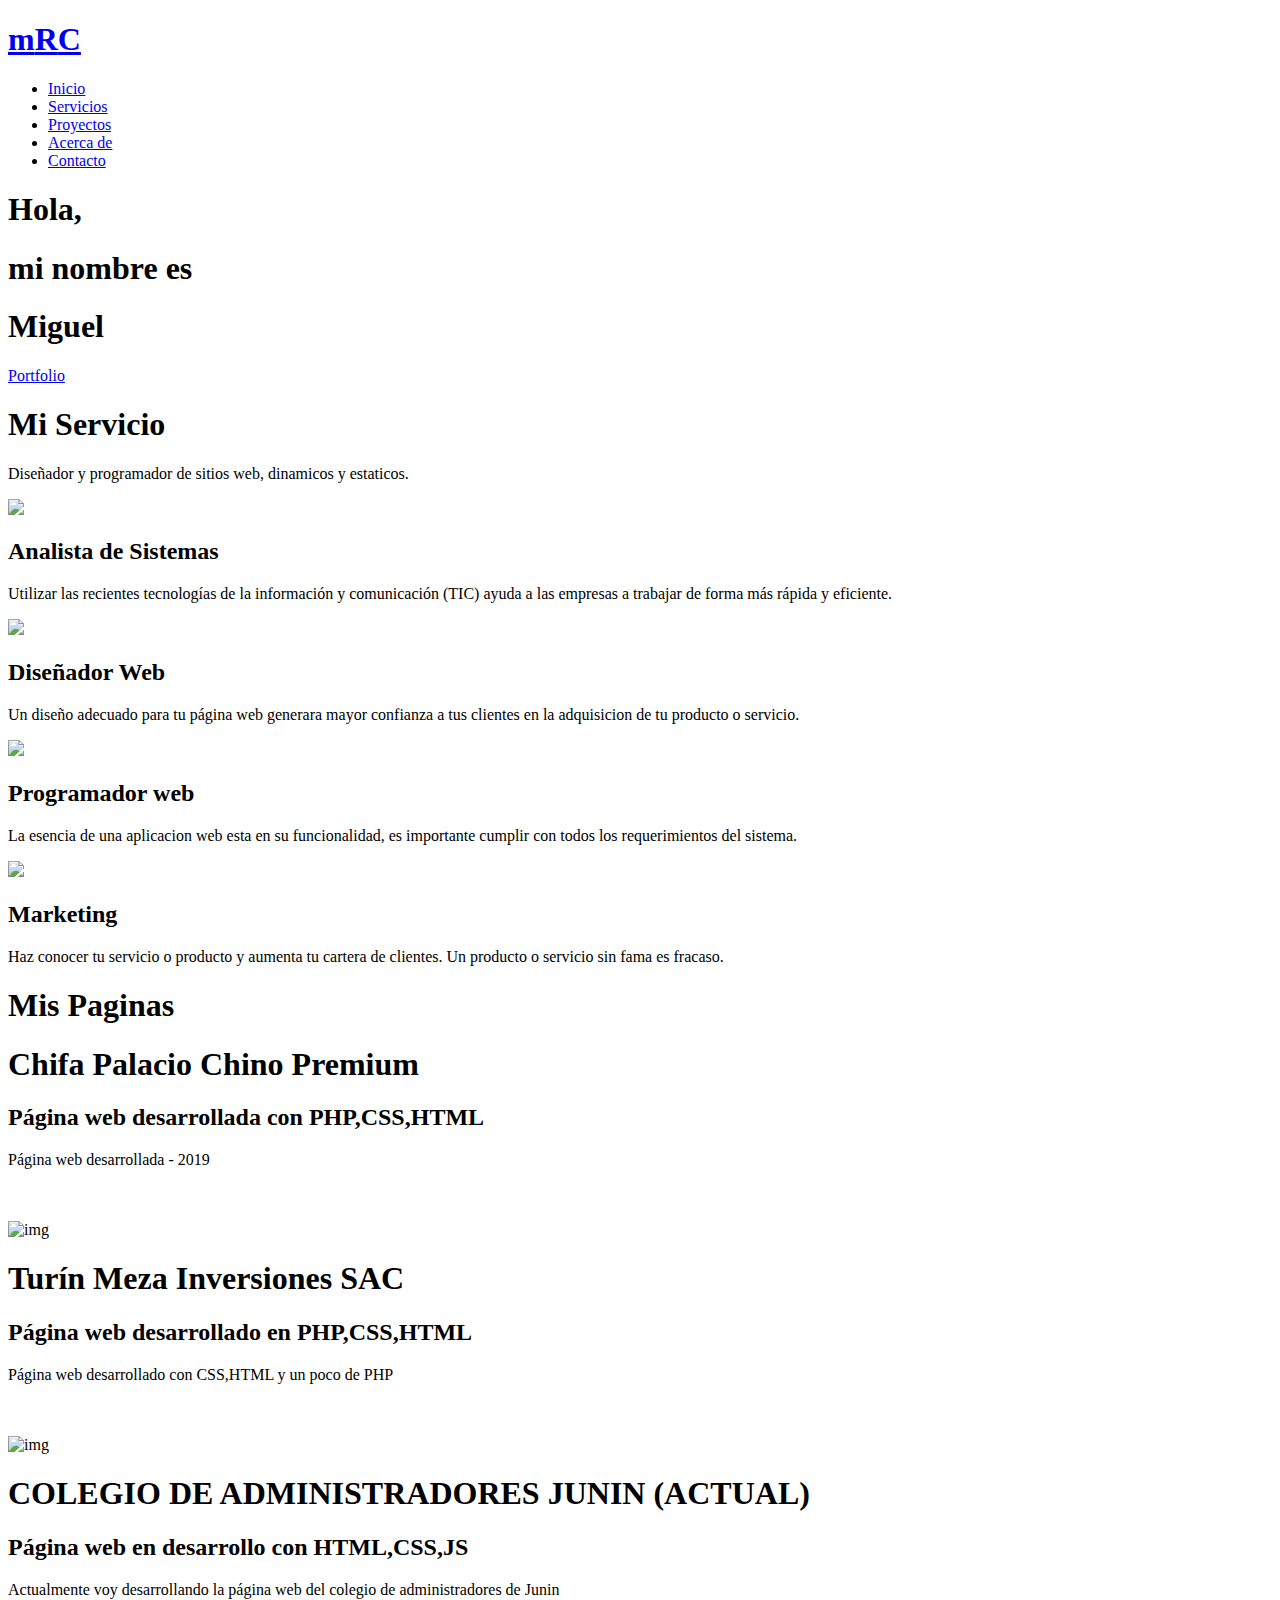
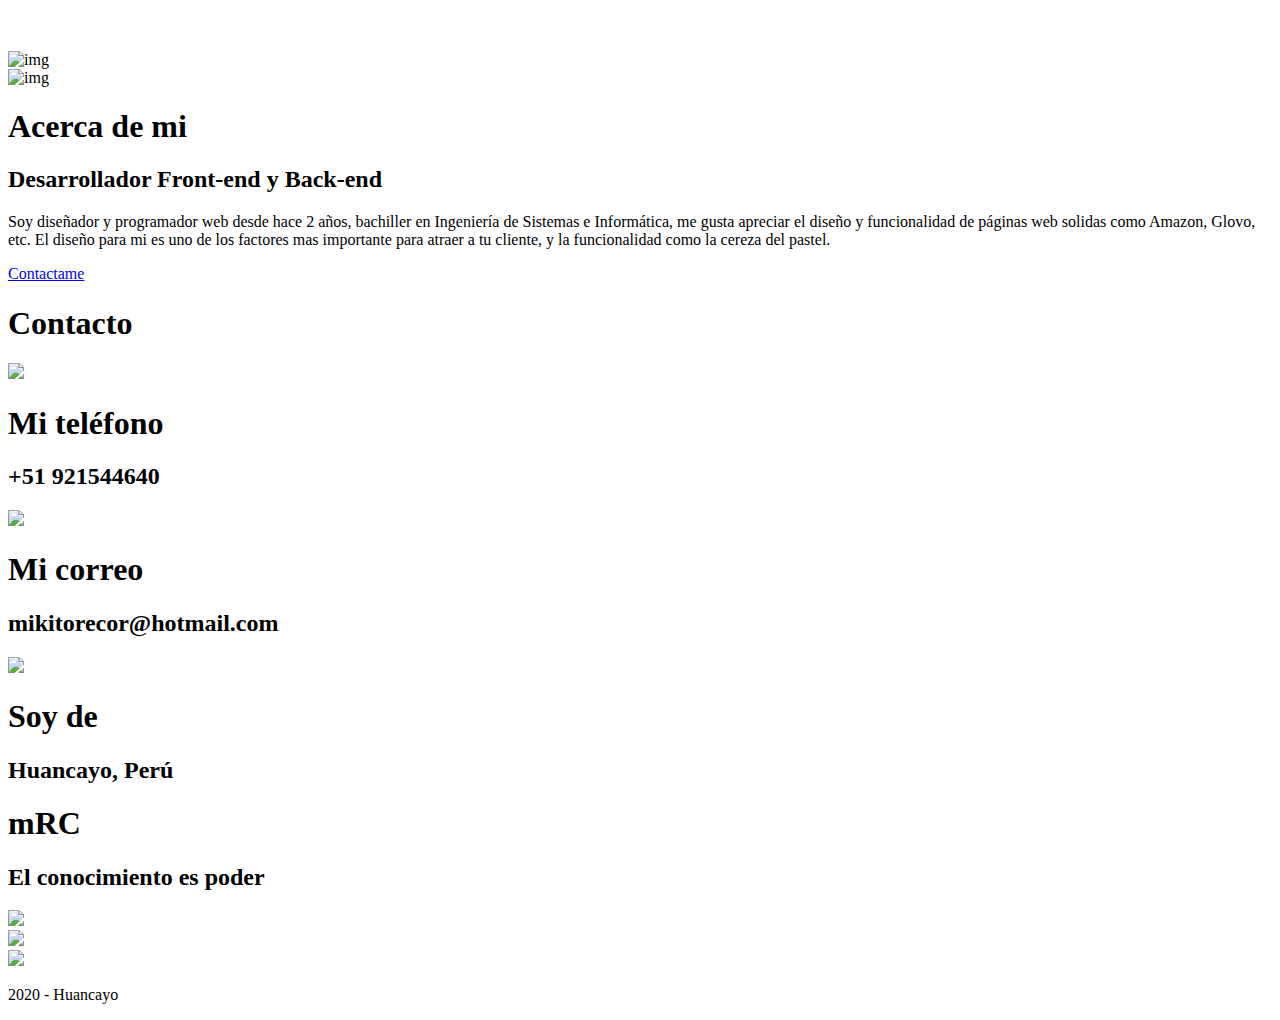
==== index.html @ 94a0ecfa "Update index.html" ====
<!DOCTYPE html>
<html lang="es">
<head>
  <meta charset="UTF-8">
  <meta name="viewport" content="width=device-width, initial-scale=1.0">
  <link rel="stylesheet" href="style.css">
  <title>mrC</title>
</head>
<body>
  <!-- Header -->
  <section id="header">
    <div class="header container">
      <div class="nav-bar">
        <div class="brand">
          <a href="#hero"><h1><span></span>m<span>R</span>C</h1></a>
        </div>
        <div class="nav-list">
          <div class="hamburger"><div class="bar"></div></div>
          <ul>
            <li><a href="#hero" data-after="Home">Inicio</a></li>
            <li><a href="#services" data-after="Service">Servicios</a></li>
            <li><a href="#projects" data-after="Projects">Proyectos</a></li>
            <li><a href="#about" data-after="About">Acerca de</a></li>
            <li><a href="#contact" data-after="Contact">Contacto</a></li>
          </ul>
        </div>
      </div>
    </div>
  </section>
  <!-- End Header -->


  <!-- Hero Section  -->
  <section id="hero">
    <div class="hero container">
      <div>
        <h1>Hola, <span></span></h1>
        <h1>mi nombre es<span></span></h1>
        <h1>Miguel <span></span></h1>
        <a href="#projects" type="button" class="cta">Portfolio</a>
      </div>
    </div>
  </section>
  <!-- End Hero Section  -->

  <!-- Service Section -->
  <section id="services">
    <div class="services container">
      <div class="service-top">
        <h1 class="section-title">Mi <span>Servicio</span></h1>
        <p>Diseñador y programador de sitios web, dinamicos y estaticos.   </p>
      </div>
      <div class="service-bottom">
        <div class="service-item">
          <div class="icon"><img src="https://img.icons8.com/bubbles/100/000000/services.png"/></div>
          <h2>Analista de Sistemas</h2>
          <p>Utilizar las recientes tecnologías de la información y comunicación (TIC) ayuda a las empresas a trabajar de forma más rápida y eficiente.</p>
        </div>
        <div class="service-item">
          <div class="icon"><img src="https://img.icons8.com/bubbles/100/000000/services.png"/></div>
          <h2>Diseñador Web</h2>
          <p>Un diseño adecuado para tu página web generara mayor confianza a tus clientes en la adquisicion de tu producto o servicio.</p>
        </div>
        <div class="service-item">
          <div class="icon"><img src="https://img.icons8.com/bubbles/100/000000/services.png"/></div>
          <h2>Programador web</h2>
          <p>La esencia de una aplicacion web esta en su funcionalidad, es importante cumplir con todos los requerimientos del sistema.</p>
        </div>
        <div class="service-item">
          <div class="icon"><img src="https://img.icons8.com/bubbles/100/000000/services.png"/></div>
          <h2>Marketing</h2>
          <p>Haz conocer tu servicio o producto y aumenta tu cartera de clientes. Un producto o servicio sin fama es fracaso. </p>
        </div>
      </div>
    </div>
  </section>
  <!-- End Service Section -->

  <!-- Projects Section -->
  <section id="projects">
    <div class="projects container">
      <div class="projects-header">
        <h1 class="section-title">Mis <span>Paginas</span></h1>
      </div>
      <div class="all-projects">
        <div class="project-item">
          <div class="project-info">
            <h1>Chifa Palacio Chino Premium</h1>
            <h2>Página web desarrollada con PHP,CSS,HTML</h2>
            <p>Página web desarrollada - 2019</p><br>
            <a target="_blank" href="http://www.chifapalaciochinopremium.com/" style="color:white;font-size: 16px;">www.chifapalaciochinopremium.com</a>
          </div>
          <div class="project-img">
            <img src="http://corladjunin.org.pe/admin/galeriaimagenes/obtenerimagen/?id=1559" alt="img">
          </div>
        </div>
        <div class="project-item">
          <div class="project-info">
            <h1>Turín Meza Inversiones SAC</h1>
            <h2>Página web desarrollado en PHP,CSS,HTML</h2>
            <p>Página web desarrollado con CSS,HTML y un poco de PHP</p><br>
            <a target="_blank" href="http://www.tmisac.pe" style="color:white;font-size: 16px;">www.tmisac.pe</a>
          </div>
          <div class="project-img">
            <img src="./img/tmisac.png" alt="img">
          </div>
        </div>
        <div class="project-item">
          <div class="project-info">
            <h1>COLEGIO DE ADMINISTRADORES JUNIN (ACTUAL)</h1>
            <h2>Página web en desarrollo con HTML,CSS,JS</h2>
            <p>Actualmente voy desarrollando la página web del colegio de administradores
            de Junin</p><br>
            <a target="_blank" href="http://www.corladjunin.org.pe " style="color:white;font-size: 16px;">www.corladjunin.org.pe</a>
          </div>
          <div class="project-img">
            <img src="./img/corlad.png" alt="img">
          </div>
        </div>
        
        </div>
      </div>
    </div>
  </section>
  <!-- End Projects Section -->

  <!-- About Section -->
  <section id="about">
    <div class="about container">
      <div class="col-left">
        <div class="about-img">
          <img src="./img/img-2.png" alt="img">
        </div>
      </div>
      <div class="col-right">
        <h1 class="section-title">Acerca de <span>mi</span></h1>
        <h2>Desarrollador Front-end y Back-end</h2>
        <p>Soy diseñador y programador web desde hace 2 años, bachiller en Ingeniería de Sistemas e Informática, me gusta apreciar el diseño y funcionalidad de páginas web solidas como Amazon, Glovo, etc. El diseño para mi es uno de los factores mas importante para atraer a tu cliente, y la funcionalidad como la cereza del pastel.
        </p>
        <a href="#" class="cta">Contactame</a>
      </div>
    </div>
  </section>
  <!-- End About Section -->

  <!-- Contact Section -->
  <section id="contact">
    <div class="contact container">
      <div><h1 class="section-title">Contac<span>to</span></h1></div>
      <div class="contact-items">
        <div class="contact-item">
          <div class="icon"><img src="https://img.icons8.com/bubbles/100/000000/phone.png"/></div>
          <div class="contact-info">
            <h1>Mi teléfono</h1>
            <h2>+51 921544640</h2>
            
          </div>
        </div>
        <div class="contact-item">
          <div class="icon"><img src="https://img.icons8.com/bubbles/100/000000/new-post.png"/></div>
          <div class="contact-info">
            <h1>Mi correo</h1>
            <h2>mikitorecor@hotmail.com</h2>
            
          </div>
        </div>
        <div class="contact-item">
          <div class="icon"><img src="https://img.icons8.com/bubbles/100/000000/map-marker.png"/></div>
          <div class="contact-info">
            <h1>Soy de</h1>
            <h2>Huancayo, Perú</h2>
          </div>
        </div>
      </div>
    </div>
  </section>
  <!-- End Contact Section -->

  <!-- Footer -->
  <section id="footer">
    <div class="footer container">
      <div class="brand"><h1><span></span>m<span>R</span>C</h1></div>

      <h2>El conocimiento es poder</h2>
      <div class="social-icon">
        <div class="social-item">
          <a href="https://www.facebook.com/miguel.riveroscoris"><img src="https://img.icons8.com/bubbles/100/000000/facebook-new.png"/></a>
        </div>
        <div class="social-item">
          <a href="https://www.instagram.com/miguelrcs/"><img src="https://img.icons8.com/bubbles/100/000000/instagram-new.png"/></a>
        </div>
        <div class="social-item">
          <a href="https://twitter.com/MiguelR65915637"><img src="https://img.icons8.com/bubbles/100/000000/twitter.png"/></a>
        </div>
       
      </div>
      <p>2020 - Huancayo</p>
    </div>
  </section>
  <!-- End Footer -->
  <script src="./app.js"></script>
</body>
</html>
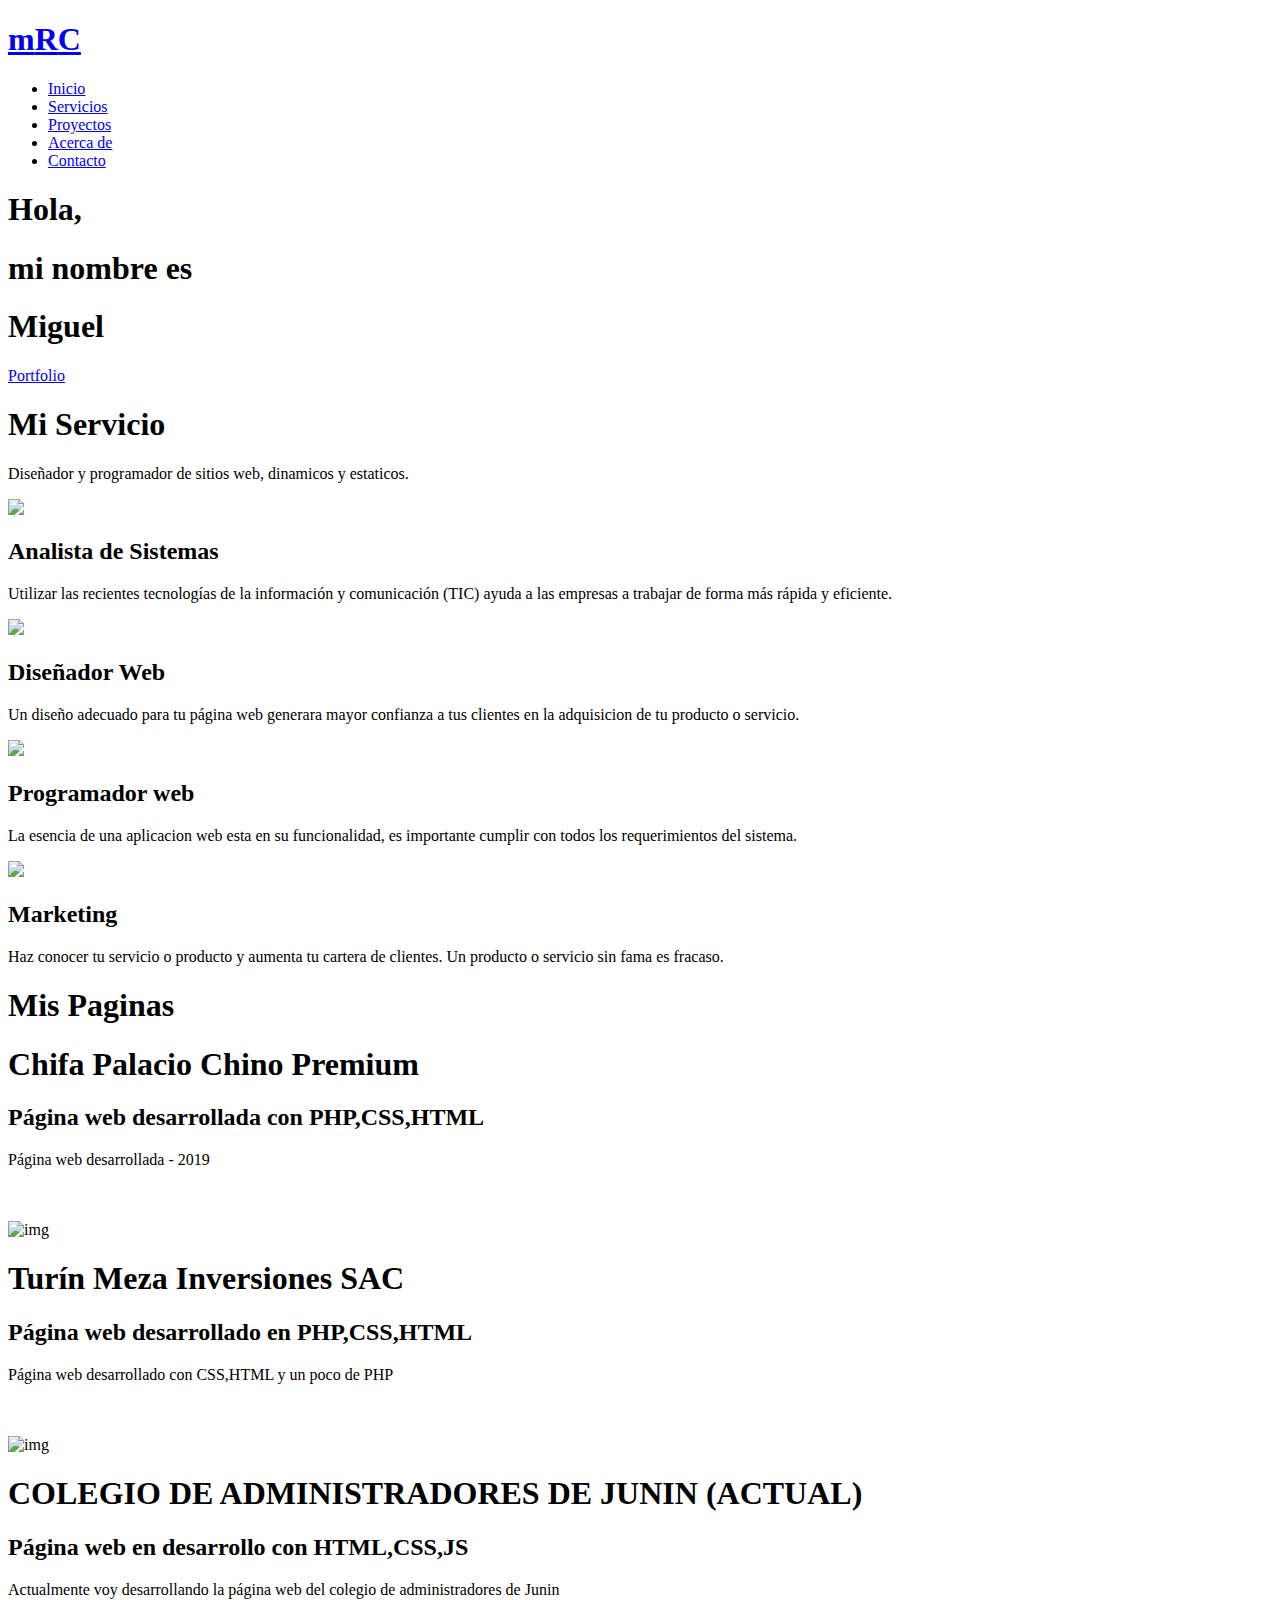
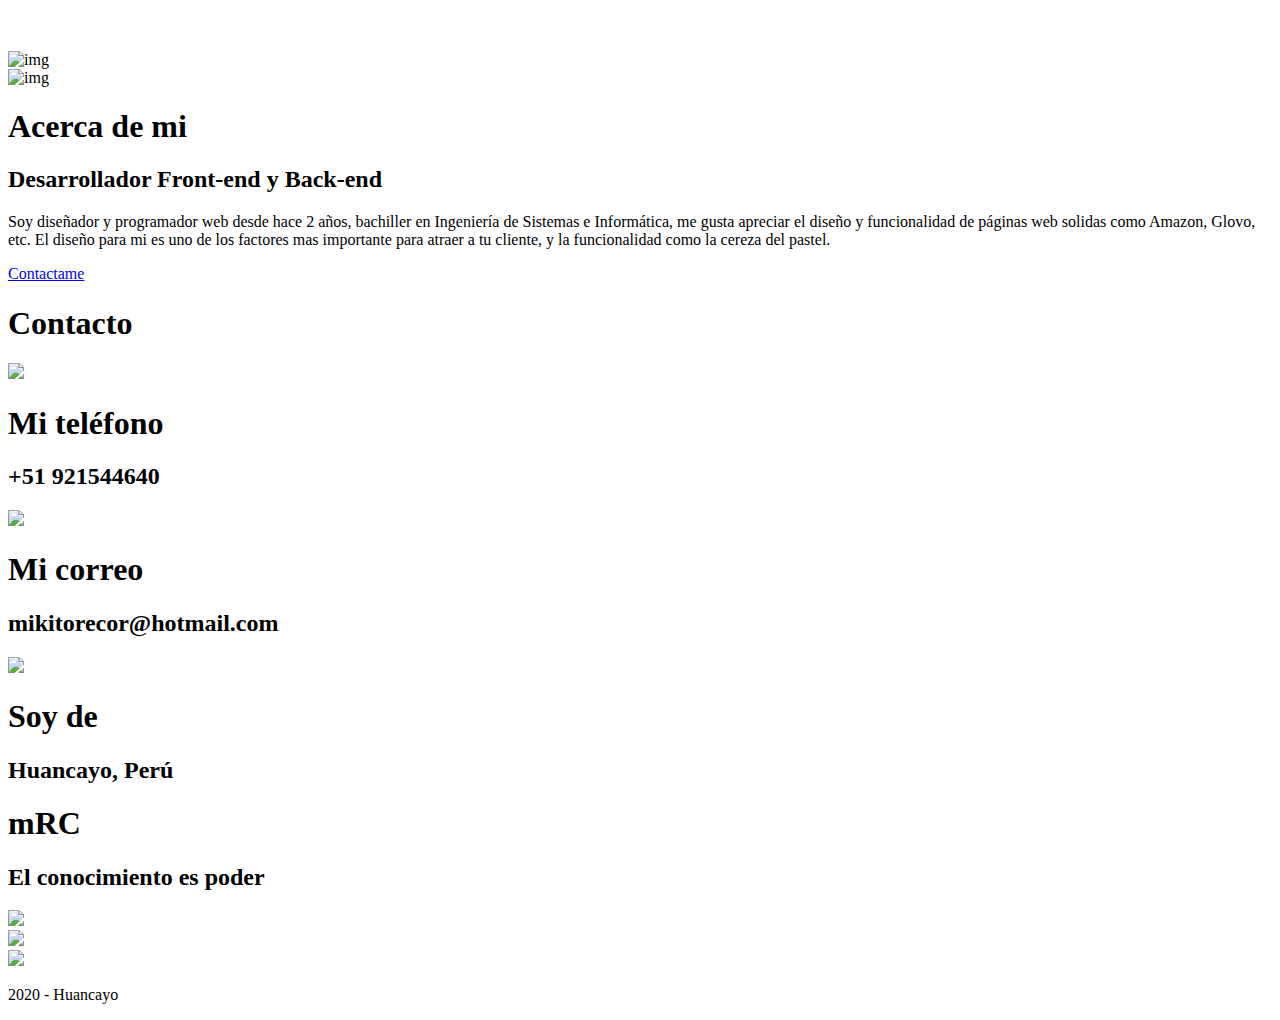
==== commit d90b24fe: "Update index.html" ====
--- a/index.html
+++ b/index.html
@@ -91,7 +91,7 @@
             <a target="_blank" href="http://www.chifapalaciochinopremium.com/" style="color:white;font-size: 16px;">www.chifapalaciochinopremium.com</a>
           </div>
           <div class="project-img">
-            <img src="http://corladjunin.org.pe/admin/galeriaimagenes/obtenerimagen/?id=1559" alt="img">
+            <img src="https://raw.githubusercontent.com/mikitorecor/coursera-test/gh-pages/img/chifapalaciochino.PNG" alt="img">
           </div>
         </div>
         <div class="project-item">
@@ -102,19 +102,19 @@
             <a target="_blank" href="http://www.tmisac.pe" style="color:white;font-size: 16px;">www.tmisac.pe</a>
           </div>
           <div class="project-img">
-            <img src="./img/tmisac.png" alt="img">
+            <img src="https://raw.githubusercontent.com/mikitorecor/coursera-test/gh-pages/img/tmisac.PNG" alt="img">
           </div>
         </div>
         <div class="project-item">
           <div class="project-info">
-            <h1>COLEGIO DE ADMINISTRADORES JUNIN (ACTUAL)</h1>
+            <h1>COLEGIO DE ADMINISTRADORES DE JUNIN (ACTUAL)</h1>
             <h2>Página web en desarrollo con HTML,CSS,JS</h2>
             <p>Actualmente voy desarrollando la página web del colegio de administradores
             de Junin</p><br>
             <a target="_blank" href="http://www.corladjunin.org.pe " style="color:white;font-size: 16px;">www.corladjunin.org.pe</a>
           </div>
           <div class="project-img">
-            <img src="./img/corlad.png" alt="img">
+            <img src="https://raw.githubusercontent.com/mikitorecor/coursera-test/gh-pages/img/corlad2.PNG" alt="img">
           </div>
         </div>
         
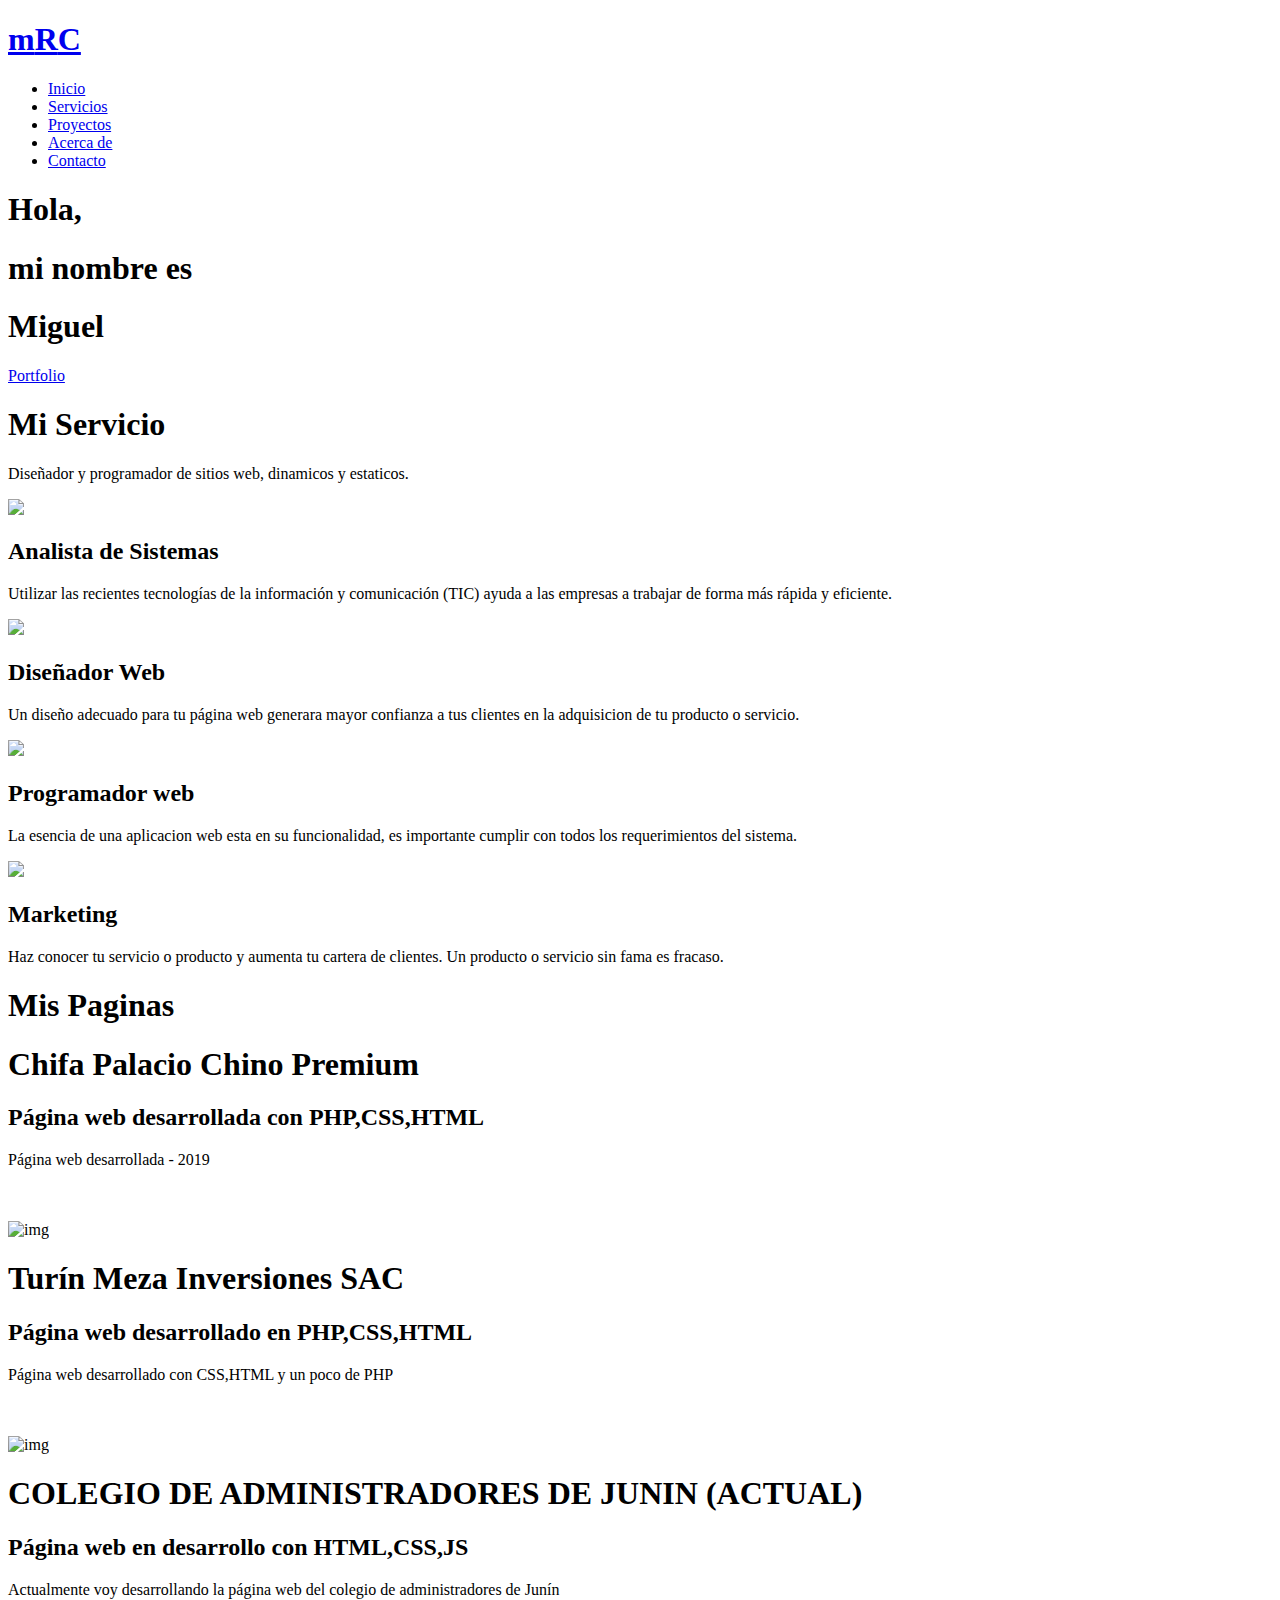
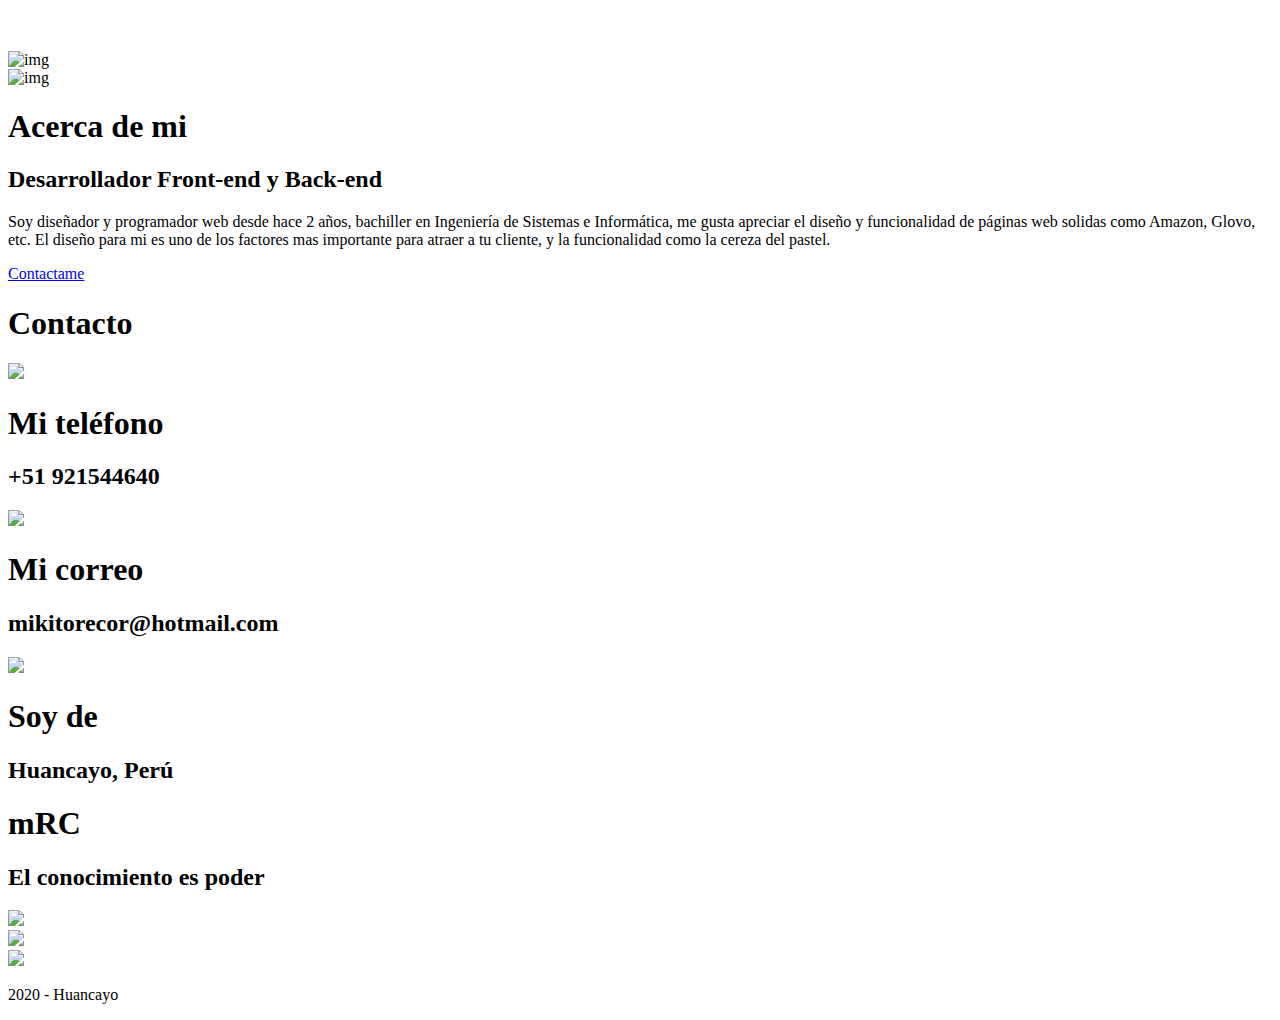
==== commit c5d79be8: "Update index.html" ====
--- a/index.html
+++ b/index.html
@@ -4,7 +4,7 @@
   <meta charset="UTF-8">
   <meta name="viewport" content="width=device-width, initial-scale=1.0">
   <link rel="stylesheet" href="style.css">
-  <title>mrC</title>
+  <title>mrC - Mi sitio web</title>
 </head>
 <body>
   <!-- Header -->
@@ -110,7 +110,7 @@
             <h1>COLEGIO DE ADMINISTRADORES DE JUNIN (ACTUAL)</h1>
             <h2>Página web en desarrollo con HTML,CSS,JS</h2>
             <p>Actualmente voy desarrollando la página web del colegio de administradores
-            de Junin</p><br>
+            de Junín</p><br>
             <a target="_blank" href="http://www.corladjunin.org.pe " style="color:white;font-size: 16px;">www.corladjunin.org.pe</a>
           </div>
           <div class="project-img">
